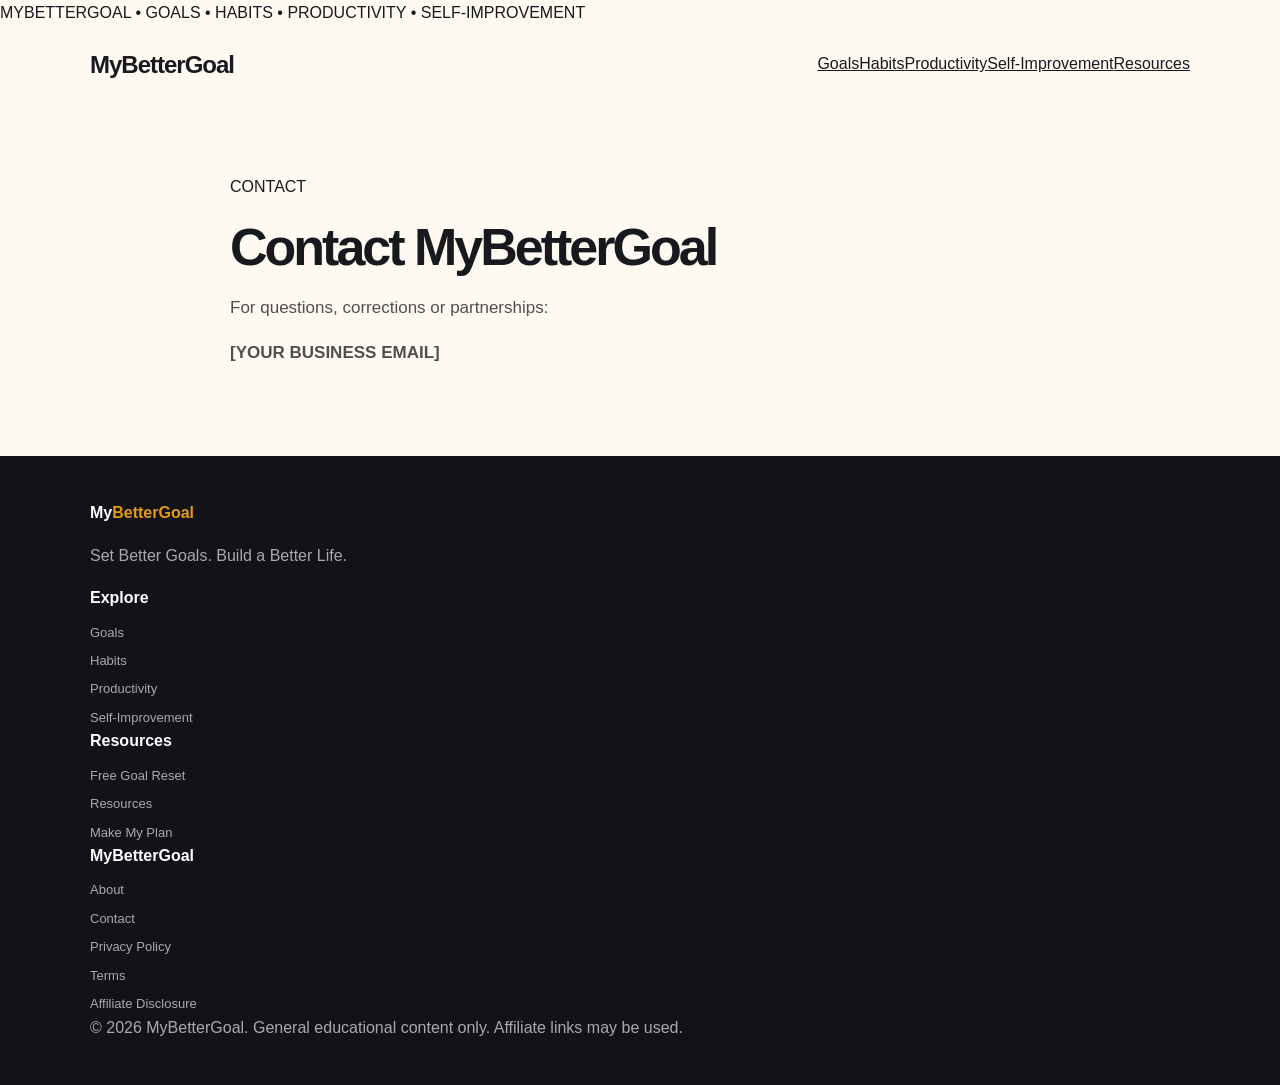
==== contact/index.html @ e59db750 "Add files via upload" ====
<!doctype html><html lang="en"><head><meta charset="utf-8"><meta name="viewport" content="width=device-width,initial-scale=1"><title>Contact | MyBetterGoal</title><meta name="description" content="MyBetterGoal helps you set better goals, build better habits and improve productivity."><link rel="stylesheet" href="/assets/css/style.css"></head><body><div class="top">MYBETTERGOAL • GOALS • HABITS • PRODUCTIVITY • SELF-IMPROVEMENT</div><div class="container"><nav><a class="logo" href="/"><span>My</span>BetterGoal</a><div class="navlinks"><a href="/goals/">Goals</a><a href="/habits/">Habits</a><a href="/productivity/">Productivity</a><a href="/self-improvement/">Self-Improvement</a><a href="/resources/">Resources</a></div></nav></div><main class="section"><div class="container"><div class="article"><div class="badge">CONTACT</div><h1>Contact MyBetterGoal</h1><p>For questions, corrections or partnerships:</p><p><b>[YOUR BUSINESS EMAIL]</b></p></div></div></main><footer><div class="container"><div class="footergrid"><div><div class="footer-title">My<span style="color:#e39a16">BetterGoal</span></div><p>Set Better Goals. Build a Better Life.</p></div><div><div class="footer-title">Explore</div><div class="footer-links"><a href="/goals/">Goals</a><a href="/habits/">Habits</a><a href="/productivity/">Productivity</a><a href="/self-improvement/">Self-Improvement</a></div></div><div><div class="footer-title">Resources</div><div class="footer-links"><a href="/free-goal-reset/">Free Goal Reset</a><a href="/resources/">Resources</a><a href="/make-my-plan/">Make My Plan</a></div></div><div><div class="footer-title">MyBetterGoal</div><div class="footer-links"><a href="/about/">About</a><a href="/contact/">Contact</a><a href="/privacy-policy.html">Privacy Policy</a><a href="/terms.html">Terms</a><a href="/affiliate-disclosure.html">Affiliate Disclosure</a></div></div></div><div class="legal">© 2026 MyBetterGoal. General educational content only. Affiliate links may be used.</div></div></footer></body></html>
---- assets/css/style.css ----
:root{--bg:#fffaf1;--ink:#17191f;--muted:#696969;--accent:#e3a11a;--accent-dark:#bd7909;--card:#fff;--line:#eadfcd}
*{box-sizing:border-box}html{scroll-behavior:smooth}body{margin:0;background:var(--bg);color:var(--ink);font-family:Arial,Helvetica,sans-serif;line-height:1.65}
a{color:inherit}.container{width:min(1100px,92%);margin:auto}
.topbar{background:var(--ink);color:#fff;text-align:center;font-size:12px;font-weight:800;padding:9px 12px;letter-spacing:.4px}
header.site-header{background:var(--bg);border-bottom:1px solid var(--line)}nav{min-height:76px;display:flex;align-items:center;justify-content:space-between;gap:20px}
.logo{text-decoration:none;font-size:24px;font-weight:900;letter-spacing:-1px}.logo .my{color:var(--accent-dark)}
.nav{display:flex;gap:20px;align-items:center}.nav a{text-decoration:none;font-size:14px;font-weight:700;color:#454545}.nav a:hover{color:var(--accent-dark)}
.hero{padding:82px 0 90px;text-align:center}.pill{display:inline-block;background:#fff0cb;color:#7c5200;border-radius:999px;padding:7px 14px;font-size:12px;font-weight:900}
h1{font-size:clamp(42px,6vw,70px);line-height:1.03;letter-spacing:-3px;margin:20px auto;max-width:900px}h2{font-size:38px;line-height:1.15;letter-spacing:-1px}h3{line-height:1.2}
.accent{color:var(--accent-dark)}.lead{font-size:19px;color:var(--muted);max-width:750px;margin:0 auto 30px}
.btn{display:inline-block;background:var(--accent);color:#171717;text-decoration:none;font-weight:900;padding:14px 22px;border-radius:10px;box-shadow:0 4px var(--accent-dark);transition:.15s}.btn:hover{transform:translateY(-1px)}
.btn.dark{background:var(--ink);color:#fff;box-shadow:none}.btn.small{padding:10px 16px;font-size:13px}
.section{padding:72px 0}.white{background:#fff}.center{text-align:center}.intro{max-width:730px;margin:0 auto 34px;color:var(--muted)}
.grid{display:grid;grid-template-columns:repeat(3,1fr);gap:18px}.card{background:var(--card);border:1px solid var(--line);border-radius:18px;padding:25px}.white .card{background:var(--bg)}
.card-link{text-decoration:none}.number{color:var(--accent-dark);font-size:12px;font-weight:900;letter-spacing:.5px}
.darkbox{background:var(--ink);color:#fff;border-radius:24px;padding:50px;text-align:center}.darkbox p{color:#ccc}.darkbox .pill{background:#302c22;color:#ffd979}
.article{max-width:820px;margin:auto}.article h1{max-width:none;font-size:52px}.article p,.article li{font-size:17px;color:#4f4f4f}.article li{margin:8px 0}
.offer{background:#fff;border:1px solid var(--line);border-radius:24px;overflow:hidden;box-shadow:0 16px 45px rgba(40,30,15,.08)}.offer-head{background:var(--ink);color:#fff;text-align:center;padding:48px}.offer-head h1{color:#fff}.offer-body{padding:40px}.two{display:grid;grid-template-columns:1.2fr .8fr;gap:30px}.price{background:#fff7e4;border:1px solid #efd49a;border-radius:18px;padding:28px;text-align:center}.price .big{font-size:30px;font-weight:900}.feature{padding:14px 0;border-bottom:1px solid #eee}.feature span{display:block;color:var(--muted);font-size:14px}
footer{background:#111318;color:#aaa;padding:44px 0}.footer-grid{display:grid;grid-template-columns:1.3fr 1fr 1fr 1fr;gap:28px}.footer-title{color:#fff;font-weight:900;margin-bottom:10px}.footer-links{display:flex;flex-direction:column;gap:7px}.footer-links a{font-size:13px;color:#aaa;text-decoration:none}.footer-links a:hover{color:#fff}.fine{font-size:12px;color:#777;margin-top:25px}
@media(max-width:760px){.nav{display:none}.grid,.two,.footer-grid{grid-template-columns:1fr}.hero{padding:55px 0 65px}.section{padding:52px 0}h1{letter-spacing:-2px}.darkbox,.offer-body{padding:27px}}
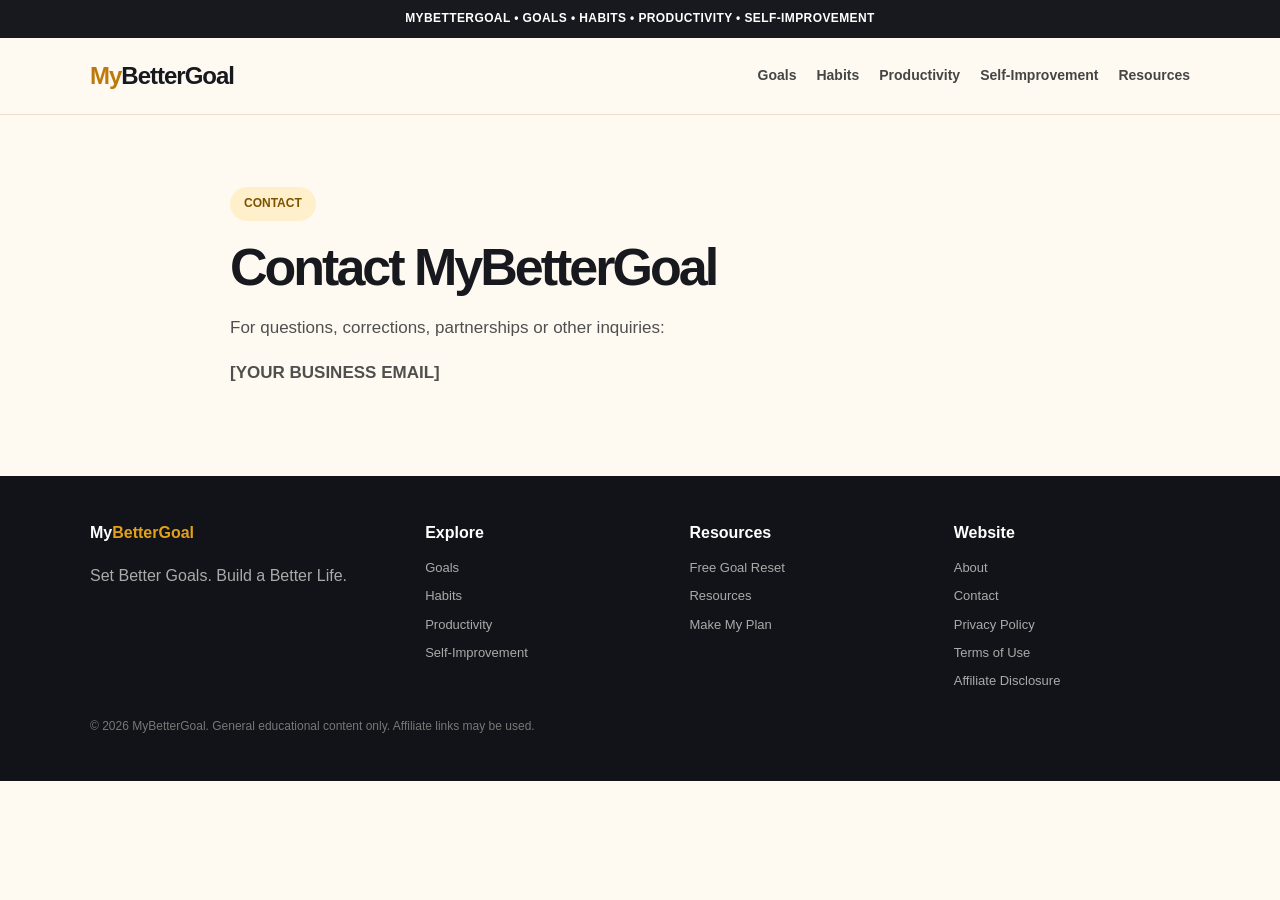
==== commit fc1feb90: "Update index.html" ====
--- a/contact/index.html
+++ b/contact/index.html
@@ -1 +1,34 @@
-<!doctype html><html lang="en"><head><meta charset="utf-8"><meta name="viewport" content="width=device-width,initial-scale=1"><title>Contact | MyBetterGoal</title><meta name="description" content="MyBetterGoal helps you set better goals, build better habits and improve productivity."><link rel="stylesheet" href="/assets/css/style.css"></head><body><div class="top">MYBETTERGOAL • GOALS • HABITS • PRODUCTIVITY • SELF-IMPROVEMENT</div><div class="container"><nav><a class="logo" href="/"><span>My</span>BetterGoal</a><div class="navlinks"><a href="/goals/">Goals</a><a href="/habits/">Habits</a><a href="/productivity/">Productivity</a><a href="/self-improvement/">Self-Improvement</a><a href="/resources/">Resources</a></div></nav></div><main class="section"><div class="container"><div class="article"><div class="badge">CONTACT</div><h1>Contact MyBetterGoal</h1><p>For questions, corrections or partnerships:</p><p><b>[YOUR BUSINESS EMAIL]</b></p></div></div></main><footer><div class="container"><div class="footergrid"><div><div class="footer-title">My<span style="color:#e39a16">BetterGoal</span></div><p>Set Better Goals. Build a Better Life.</p></div><div><div class="footer-title">Explore</div><div class="footer-links"><a href="/goals/">Goals</a><a href="/habits/">Habits</a><a href="/productivity/">Productivity</a><a href="/self-improvement/">Self-Improvement</a></div></div><div><div class="footer-title">Resources</div><div class="footer-links"><a href="/free-goal-reset/">Free Goal Reset</a><a href="/resources/">Resources</a><a href="/make-my-plan/">Make My Plan</a></div></div><div><div class="footer-title">MyBetterGoal</div><div class="footer-links"><a href="/about/">About</a><a href="/contact/">Contact</a><a href="/privacy-policy.html">Privacy Policy</a><a href="/terms.html">Terms</a><a href="/affiliate-disclosure.html">Affiliate Disclosure</a></div></div></div><div class="legal">© 2026 MyBetterGoal. General educational content only. Affiliate links may be used.</div></div></footer></body></html>+<!doctype html>
+<html lang="en">
+<head>
+<meta charset="utf-8">
+<meta name="viewport" content="width=device-width, initial-scale=1">
+<title>Contact | MyBetterGoal</title>
+<meta name="description" content="MyBetterGoal helps you set better goals, build stronger habits, improve productivity and create a better life.">
+<link rel="stylesheet" href="/assets/css/style.css">
+</head>
+<body>
+<div class="topbar">MYBETTERGOAL • GOALS • HABITS • PRODUCTIVITY • SELF-IMPROVEMENT</div>
+<header class="site-header"><div class="container"><nav>
+<a class="logo" href="/"><span class="my">My</span>BetterGoal</a>
+<div class="nav">
+<a href="/goals/">Goals</a><a href="/habits/">Habits</a><a href="/productivity/">Productivity</a>
+<a href="/self-improvement/">Self-Improvement</a><a href="/resources/">Resources</a>
+</div></nav></div></header>
+
+<main class="section"><div class="container"><div class="article"><div class="pill">CONTACT</div>
+<h1>Contact MyBetterGoal</h1><p>For questions, corrections, partnerships or other inquiries:</p>
+<p><strong>[YOUR BUSINESS EMAIL]</strong></p>
+</div></div></main>
+
+<footer><div class="container"><div class="footer-grid">
+<div><div class="footer-title">My<span style="color:#e3a11a">BetterGoal</span></div><p>Set Better Goals. Build a Better Life.</p></div>
+<div><div class="footer-title">Explore</div><div class="footer-links">
+<a href="/goals/">Goals</a><a href="/habits/">Habits</a><a href="/productivity/">Productivity</a><a href="/self-improvement/">Self-Improvement</a></div></div>
+<div><div class="footer-title">Resources</div><div class="footer-links">
+<a href="/free-goal-reset/">Free Goal Reset</a><a href="/resources/">Resources</a><a href="/make-my-plan/">Make My Plan</a></div></div>
+<div><div class="footer-title">Website</div><div class="footer-links">
+<a href="/about/">About</a><a href="/contact/">Contact</a><a href="/privacy-policy.html">Privacy Policy</a>
+<a href="/terms.html">Terms of Use</a><a href="/affiliate-disclosure.html">Affiliate Disclosure</a></div></div>
+</div><div class="fine">© 2026 MyBetterGoal. General educational content only. Affiliate links may be used.</div></div></footer>
+</body></html>
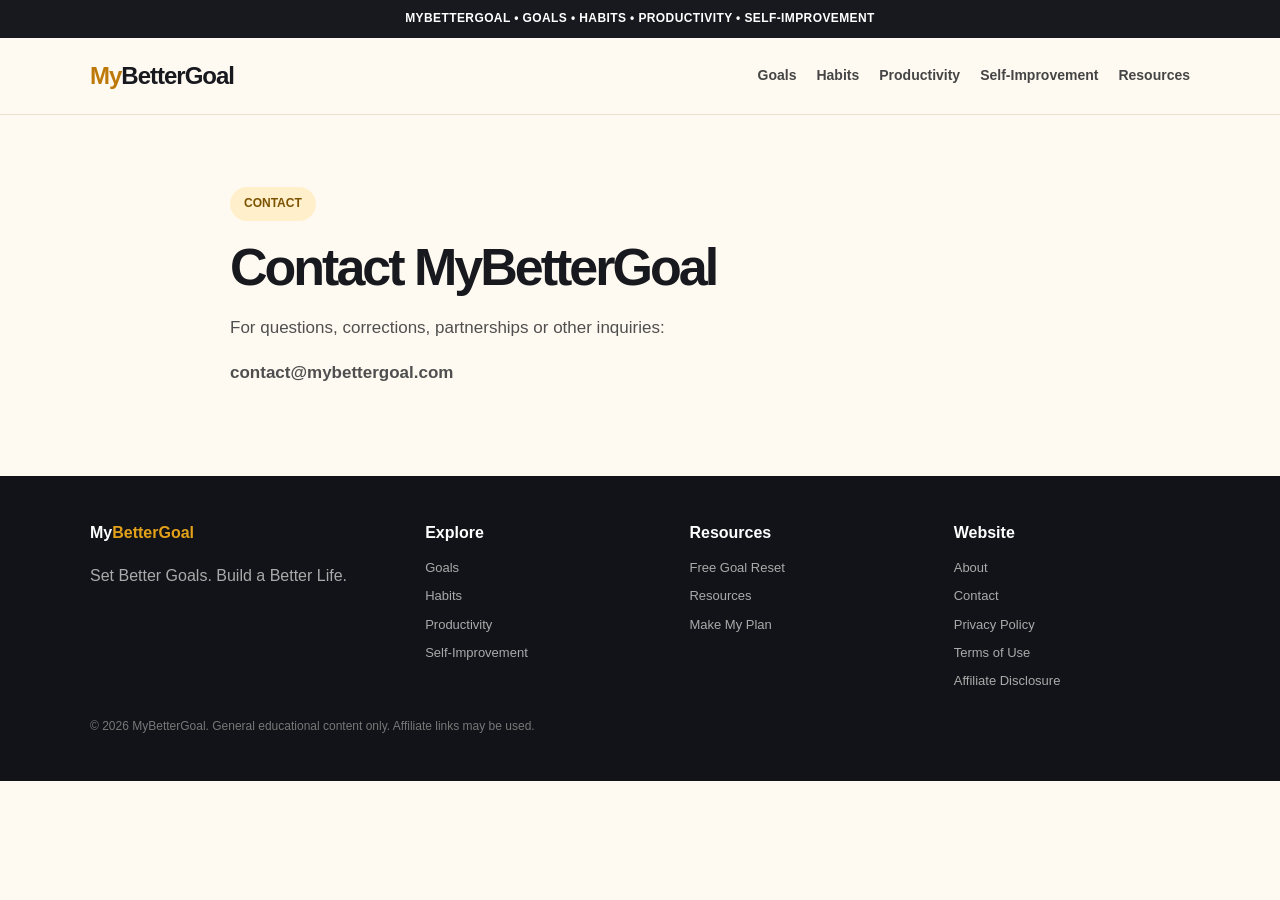
==== commit 694830c7: "Update index.html" ====
--- a/contact/index.html
+++ b/contact/index.html
@@ -18,7 +18,7 @@
 
 <main class="section"><div class="container"><div class="article"><div class="pill">CONTACT</div>
 <h1>Contact MyBetterGoal</h1><p>For questions, corrections, partnerships or other inquiries:</p>
-<p><strong>[YOUR BUSINESS EMAIL]</strong></p>
+<p><strong>contact@mybettergoal.com</strong></p>
 </div></div></main>
 
 <footer><div class="container"><div class="footer-grid">
